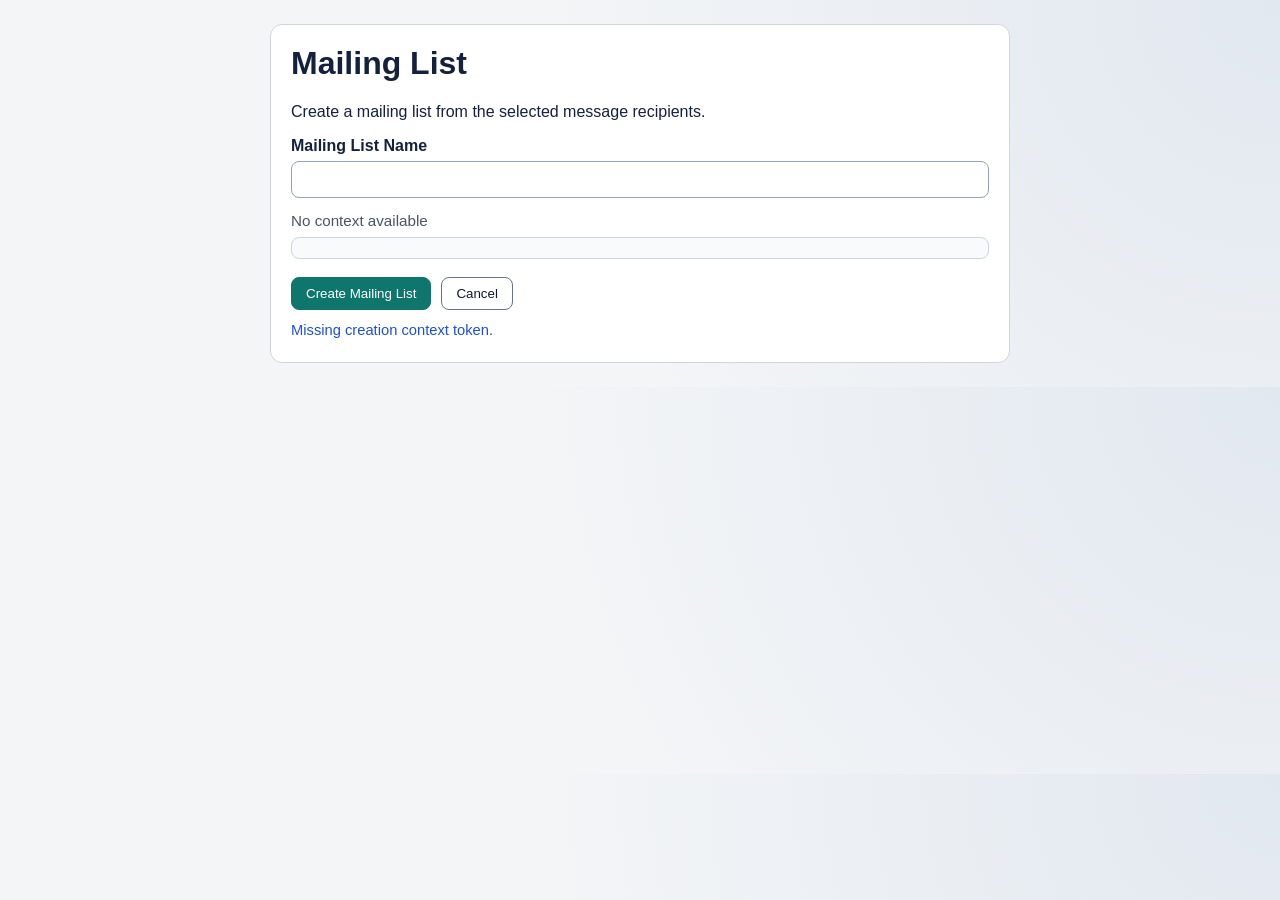
==== src/ui/recipient-dialog/index.html @ 64cbae39 "docs: add standardized file headers and reviewer-oriented code comments" ====
<!doctype html>
<html lang="en">
  <head>
    <!--
      Mailing List Creator - Recipient Dialog
      Purpose: Collect list name and recipient selections for list creation.
      Author: Ryan Figgins
      Author Email Address: mailing-list-creator@rkfig.com
    -->
    <meta charset="UTF-8" />
    <meta name="viewport" content="width=device-width, initial-scale=1.0" />
    <title>Mailing List</title>
    <link rel="stylesheet" href="style.css" />
  </head>
  <body>
    <main>
      <h1>Mailing List</h1>
      <p>Create a mailing list from the selected message recipients.</p>
      <section>
        <label for="listName">Mailing List Name</label>
        <input id="listName" type="text" maxlength="120" autocomplete="off" />
      </section>
      <section>
        <p id="recipientSummary" class="summary" aria-live="polite">Loading recipients...</p>
        <div id="recipientContainer" class="recipient-container" aria-live="polite"></div>
      </section>
      <div class="actions">
        <button id="createButton" type="button">Create Mailing List</button>
        <button id="cancelButton" type="button">Cancel</button>
      </div>
      <p id="statusMessage" class="status" aria-live="assertive"></p>
    </main>
    <script src="index.js"></script>
  </body>
</html>
---- src/ui/recipient-dialog/style.css ----
/*
 * Mailing List Creator - Recipient Dialog Styles
 *
 * Purpose: Visual layout and component styling for recipient selection UI.
 * Author: Ryan Figgins
 * Author Email Address: mailing-list-creator@rkfig.com
 */

:root {
  --bg: #f3f5f7;
  --panel: #ffffff;
  --text: #14213d;
  --accent: #115e59;
  --muted: #475569;
}

* {
  box-sizing: border-box;
}

body {
  margin: 0;
  padding: 24px;
  font-family: "Noto Sans", "Liberation Sans", sans-serif;
  background: radial-gradient(circle at top right, #e2e8f0 0%, var(--bg) 55%);
  color: var(--text);
}

main {
  max-width: 740px;
  margin: 0 auto;
  padding: 20px;
  border: 1px solid #d1d5db;
  border-radius: 12px;
  background: var(--panel);
}

h1 {
  margin-top: 0;
}

label {
  display: block;
  margin-bottom: 6px;
  font-weight: 600;
}

input[type="text"] {
  width: 100%;
  padding: 10px;
  border: 1px solid #94a3b8;
  border-radius: 8px;
}

.summary {
  margin: 14px 0 8px;
  font-size: 0.95rem;
  color: var(--muted);
}

.recipient-container {
  max-height: 300px;
  overflow: auto;
  border: 1px solid #cbd5e1;
  border-radius: 8px;
  padding: 10px;
  background: #f8fafc;
}

.recipient-row {
  display: flex;
  align-items: flex-start;
  gap: 10px;
  padding: 8px 6px;
  border-bottom: 1px dashed #dbe2ea;
}

.recipient-row:last-child {
  border-bottom: none;
}

.recipient-text {
  line-height: 1.4;
  word-break: break-word;
}

.empty {
  margin: 0;
  color: #334155;
}

.actions {
  margin-top: 18px;
  display: flex;
  gap: 10px;
}

button {
  border: 1px solid #0f766e;
  border-radius: 8px;
  padding: 8px 14px;
  background: #0f766e;
  color: #ffffff;
  cursor: pointer;
}

button:disabled {
  opacity: 0.65;
  cursor: not-allowed;
}

button#cancelButton {
  background: #ffffff;
  color: #0f172a;
  border-color: #64748b;
}

.status {
  min-height: 20px;
  margin: 12px 0 0;
  color: #1d4ed8;
  font-size: 0.92rem;
}
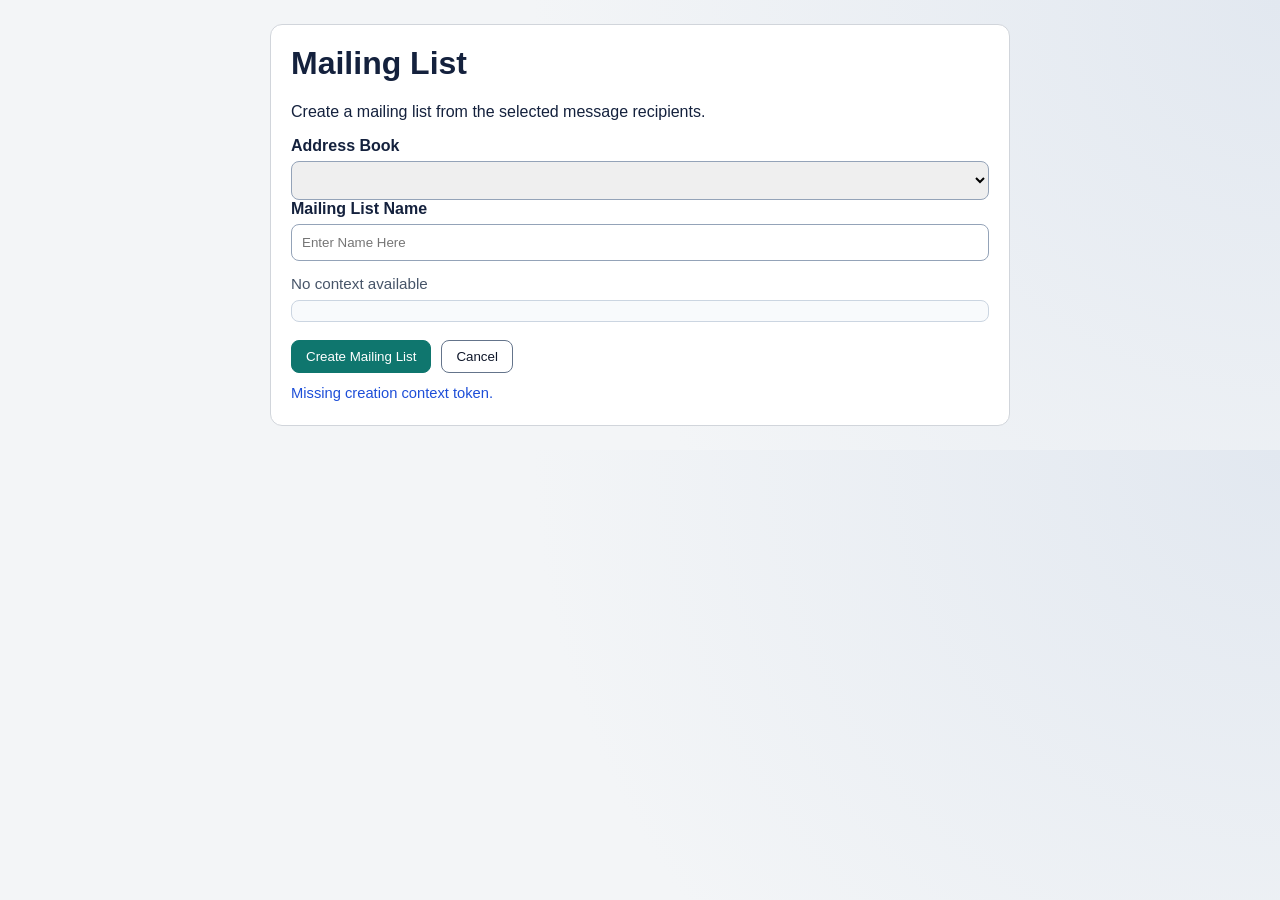
==== commit 3059d53c: "release: add name placeholder and rebuild docs" ====
--- a/src/ui/recipient-dialog/index.html
+++ b/src/ui/recipient-dialog/index.html
@@ -2,10 +2,16 @@
 <html lang="en">
   <head>
     <!--
-      Mailing List Creator - Recipient Dialog
+      Add-on: Mailing List Creator
+      Repository: https://github.com/rkfig/Thunderbird-Mailing-List-Creator.git
+      File: src/ui/recipient-dialog/index.html
+      Manifest Version: 2
+      Header Data Scope: Incoming message recipient review and selection UI
+      Permission Basis: messagesRead (background), addressBooks
+      Compose Permission Note: compose is not required for this incoming-header workflow
       Purpose: Collect list name and recipient selections for list creation.
       Author: Ryan Figgins
-      Author Email Address: mailing-list-creator@rkfig.com
+        Author Email Address: 14152271+rkfig@users.noreply.github.com
     -->
     <meta charset="UTF-8" />
     <meta name="viewport" content="width=device-width, initial-scale=1.0" />
@@ -17,8 +23,18 @@
       <h1>Mailing List</h1>
       <p>Create a mailing list from the selected message recipients.</p>
       <section>
+        <label for="addressBookSelect">Address Book</label>
+        <select id="addressBookSelect"></select>
+      </section>
+      <section>
         <label for="listName">Mailing List Name</label>
-        <input id="listName" type="text" maxlength="120" autocomplete="off" />
+        <input
+          id="listName"
+          type="text"
+          maxlength="120"
+          autocomplete="off"
+          placeholder="Enter Name Here"
+        />
       </section>
       <section>
         <p id="recipientSummary" class="summary" aria-live="polite">Loading recipients...</p>
--- a/src/ui/recipient-dialog/style.css
+++ b/src/ui/recipient-dialog/style.css
@@ -1,9 +1,14 @@
 /*
- * Mailing List Creator - Recipient Dialog Styles
- *
+ * Add-on: Mailing List Creator
+ * Repository: https://github.com/rkfig/Thunderbird-Mailing-List-Creator.git
+ * File: src/ui/recipient-dialog/style.css
+ * Manifest Version: 2
+ * Header Data Scope: Incoming message recipient selection styling
+ * Permission Basis: N/A (presentation layer only)
+ * Compose Permission Note: compose is not required for this incoming-header workflow
  * Purpose: Visual layout and component styling for recipient selection UI.
  * Author: Ryan Figgins
- * Author Email Address: mailing-list-creator@rkfig.com
+ * Author Email Address: 14152271+rkfig@users.noreply.github.com
  */
 
 :root {
@@ -45,7 +50,8 @@
   font-weight: 600;
 }
 
-input[type="text"] {
+input[type="text"],
+select {
   width: 100%;
   padding: 10px;
   border: 1px solid #94a3b8;
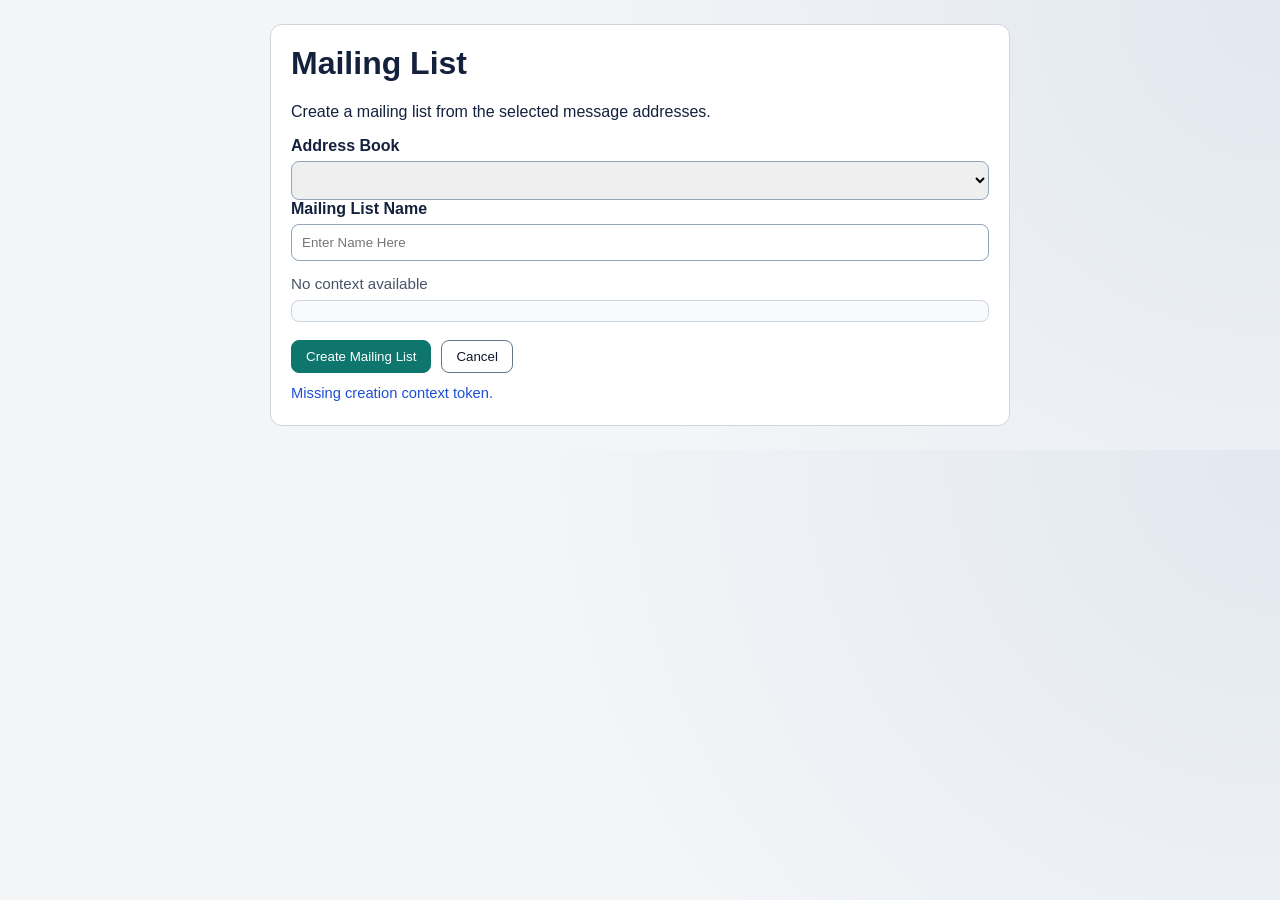
==== commit 9364bfb2: "release: finalize 2.1.0 docs and settings updates" ====
--- a/src/ui/recipient-dialog/index.html
+++ b/src/ui/recipient-dialog/index.html
@@ -21,7 +21,7 @@
   <body>
     <main>
       <h1>Mailing List</h1>
-      <p>Create a mailing list from the selected message recipients.</p>
+      <p>Create a mailing list from the selected message addresses.</p>
       <section>
         <label for="addressBookSelect">Address Book</label>
         <select id="addressBookSelect"></select>
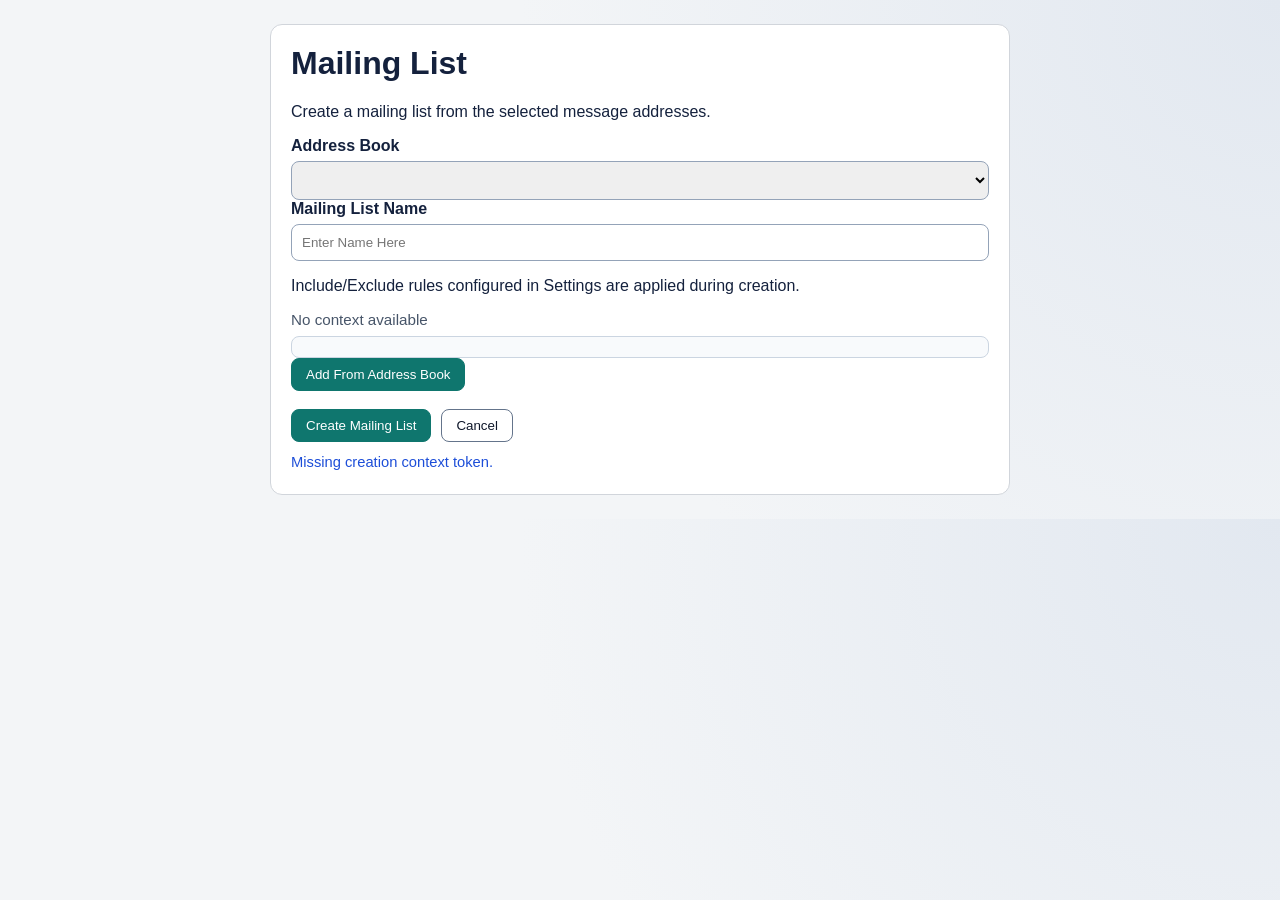
==== commit 2c6a1973: "chore: finalize 2.3.0 docs, rules settings flow, and audit alignment" ====
--- a/src/ui/recipient-dialog/index.html
+++ b/src/ui/recipient-dialog/index.html
@@ -35,10 +35,15 @@
           autocomplete="off"
           placeholder="Enter Name Here"
         />
+        <p id="nameValidationMessage" class="name-validation" aria-live="assertive"></p>
       </section>
       <section>
+        <p id="rulesNote" class="rules-note">Include/Exclude rules configured in Settings are applied during creation.</p>
         <p id="recipientSummary" class="summary" aria-live="polite">Loading recipients...</p>
         <div id="recipientContainer" class="recipient-container" aria-live="polite"></div>
+        <button id="addFromAddressBookButton" class="add-from-book" type="button">
+          Add From Address Book
+        </button>
       </section>
       <div class="actions">
         <button id="createButton" type="button">Create Mailing List</button>
